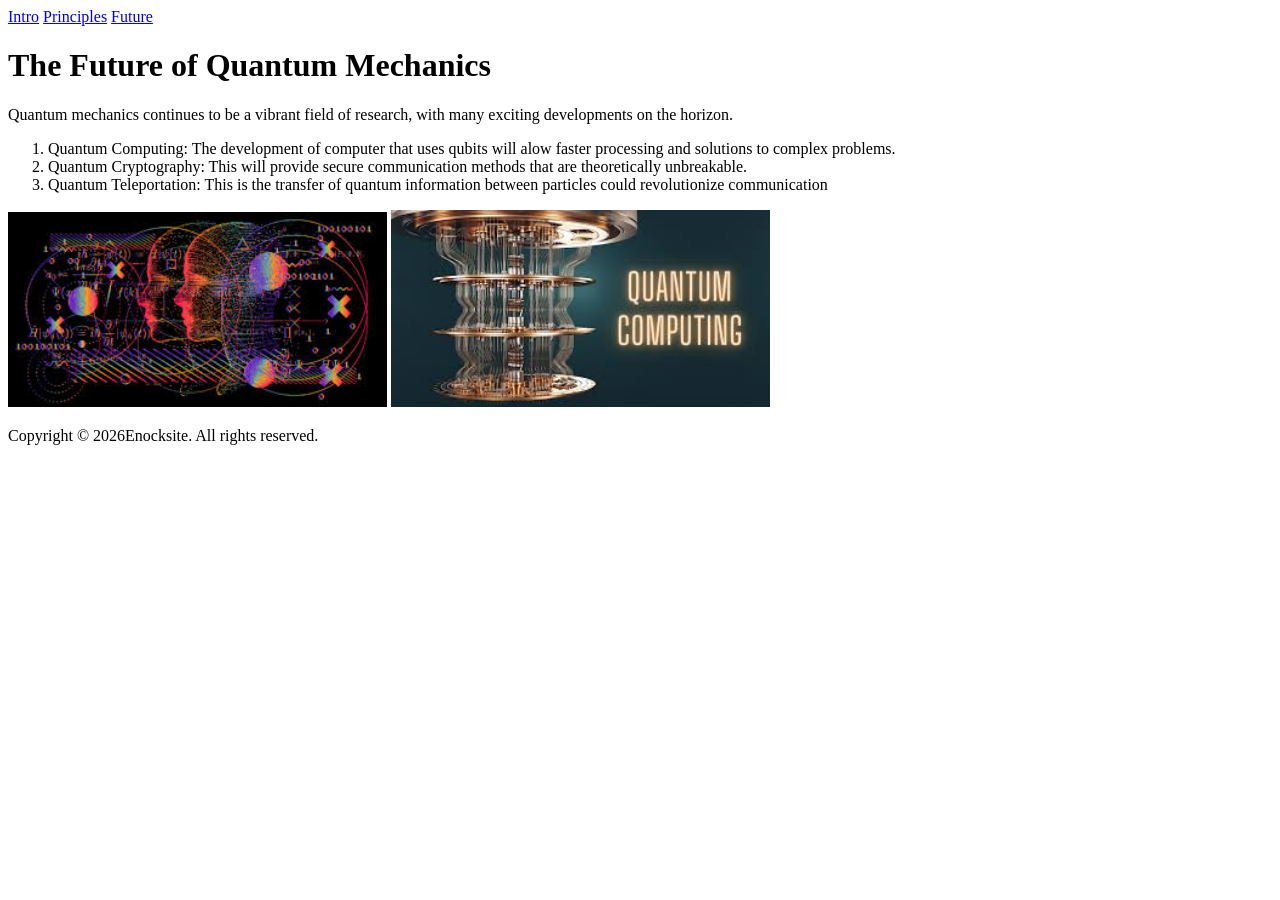
==== future.html @ fc39548e "Added html files" ====
<!DOCTYPE html>
<html lang="en">
<head>
    <meta charset="UTF-8">
    <meta name="viewport" content="width=device-width, initial-scale=1.0">
    <title>Future of Quantum Mechanics</title>
        
 </head>
 

 <body>
     <nav class="navbar">
        <a href="index.html">Intro</a>
        <a href="principles.html">Principles</a>
        <a href="future.html">Future</a>
    </nav>
    <h1>The Future of Quantum Mechanics</h1>
    <p>Quantum mechanics continues to be a vibrant field of research, with many exciting developments on the horizon.</p>
    <ol>
        <li> Quantum Computing: The development of computer that uses qubits will alow faster processing and solutions to complex problems.</li>
        <li> Quantum Cryptography: This will provide secure communication methods that are theoretically unbreakable.</li>
        <li> Quantum Teleportation: This is the transfer of quantum information between particles could revolutionize communication</li>
     </ol>
     <div class="future">
     <img src="future.jpeg" alt="Future of Quantum Mechanics" style="width:30%;height:auto;">
     <img src="future2.jpeg" alt="Future of Quantum Mechanics" style="width:30%;height:auto;">
 </div>
 <footer>
        <p>Copyright &copy; 2026Enocksite. All rights reserved.</p>
    </footer>
</body>
</html>
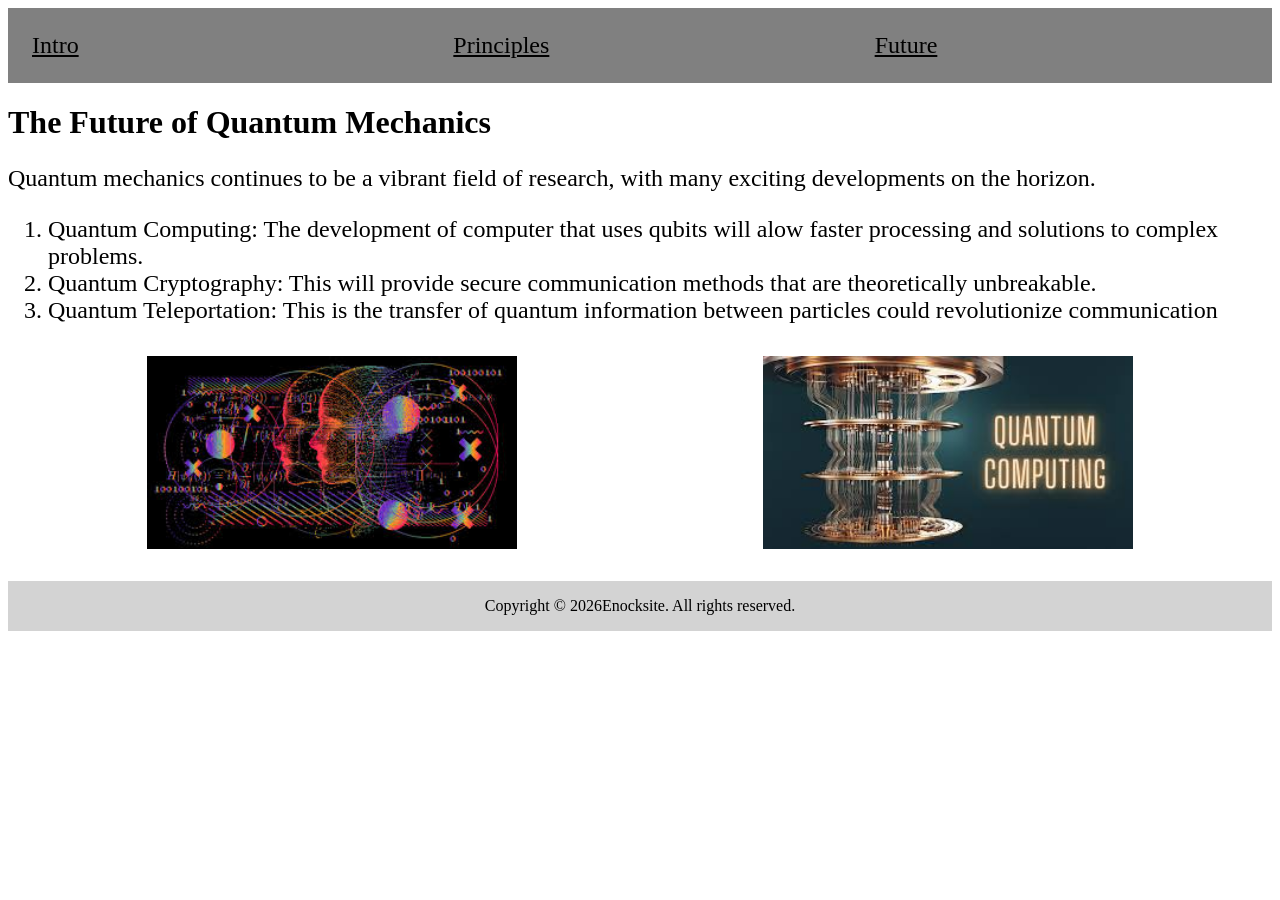
==== commit d5f9e320: "Added styling to future.html" ====
--- a/future.html
+++ b/future.html
@@ -6,7 +6,51 @@
     <title>Future of Quantum Mechanics</title>
         
  </head>
- 
+ <style>
+    h1 {
+        color: black;
+        font-size: 32px;
+    }
+    p {
+        color: black;
+        font-size: 24px;
+    }
+    li {
+        color: black;
+        font-size: 24px;
+    }
+    .navbar {
+        background-color: gray;
+        display: flex;
+    }
+    .navbar a {
+        color: black;
+        background-color: grey;
+        padding:  1em;
+        width: 100%;
+        position: sticky;
+        font-size: 24px;
+        align-items: center;
+    }
+    .navbar a:hover {
+        background-color: black;
+        color: white;
+    }
+    footer p {
+    background-color: lightgray;
+    color: black;
+    font-size: medium;
+    text-align: center;
+    padding: 1em;
+    bottom: 0;
+    
+}
+.future {
+    display: flex;
+    justify-content: space-around;
+    padding: 1em;
+}
+ </style>
 
  <body>
      <nav class="navbar">
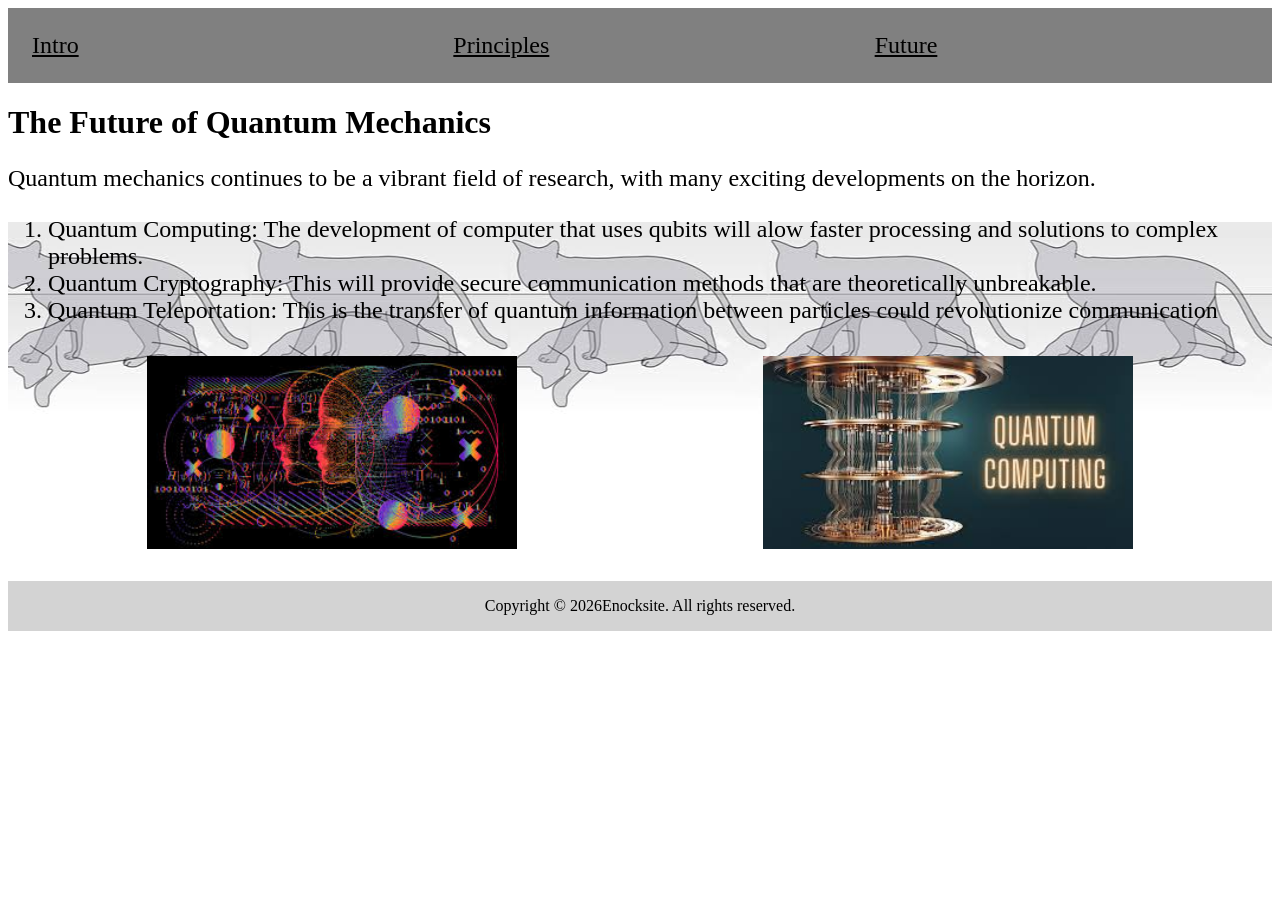
==== commit 841aafa6: "Added back image" ====
--- a/future.html
+++ b/future.html
@@ -50,9 +50,17 @@
     justify-content: space-around;
     padding: 1em;
 }
+.all {
+     background-image: url('background.jpeg');
+        background-position: center;
+        
+        background-size: auto;
+        background-repeat: repeat-x;
+}
  </style>
 
  <body>
+    <div class="all">
      <nav class="navbar">
         <a href="index.html">Intro</a>
         <a href="principles.html">Principles</a>
@@ -72,5 +80,6 @@
  <footer>
         <p>Copyright &copy; 2026Enocksite. All rights reserved.</p>
     </footer>
+    </div>
 </body>
 </html>
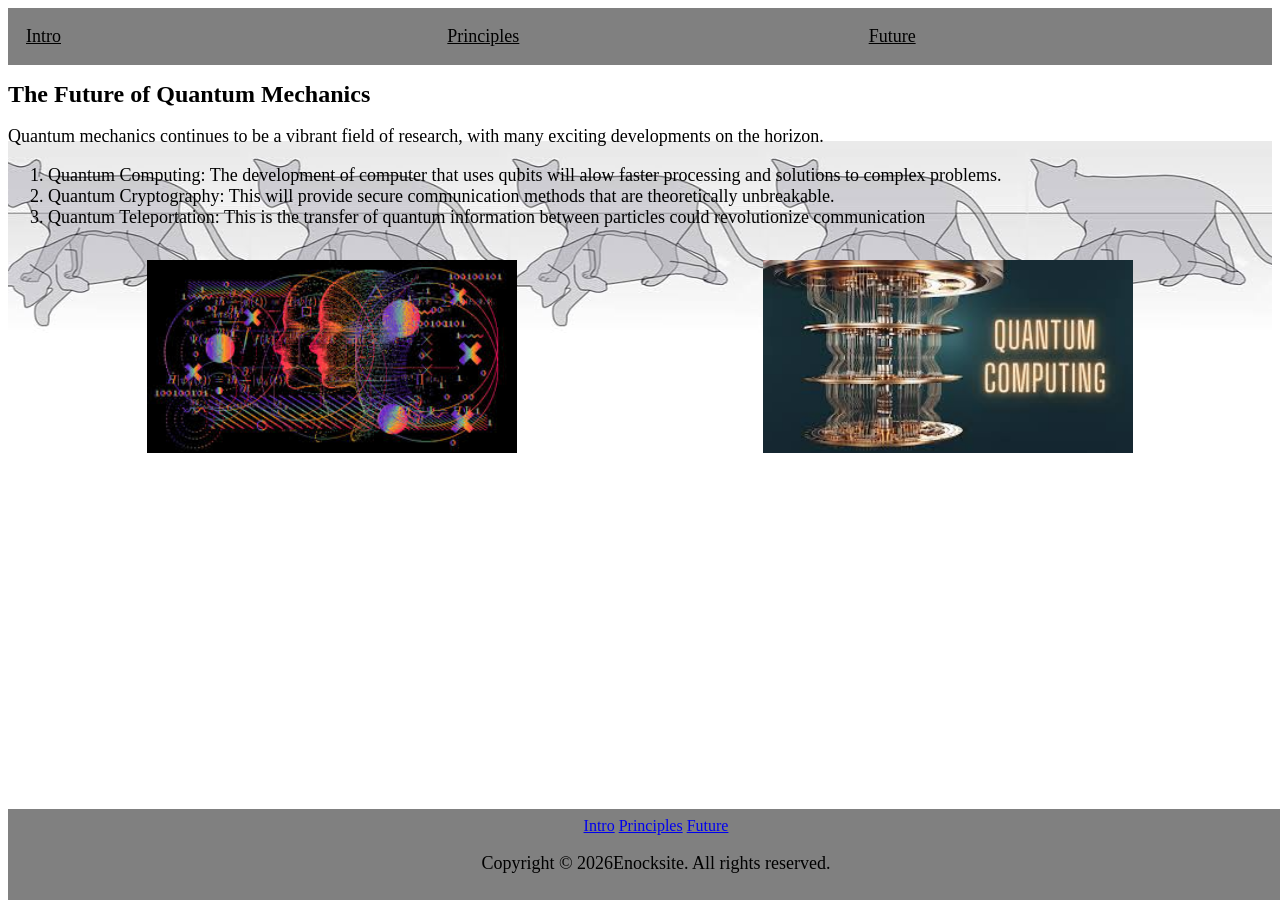
==== commit 05a8cd0e: "Added good footers" ====
--- a/future.html
+++ b/future.html
@@ -9,15 +9,15 @@
  <style>
     h1 {
         color: black;
-        font-size: 32px;
+        font-size: 24px;
     }
     p {
         color: black;
-        font-size: 24px;
+        font-size: 18px;
     }
     li {
         color: black;
-        font-size: 24px;
+        font-size: 18px;
     }
     .navbar {
         background-color: gray;
@@ -29,13 +29,23 @@
         padding:  1em;
         width: 100%;
         position: sticky;
-        font-size: 24px;
+        font-size: 18px;
         align-items: center;
     }
     .navbar a:hover {
         background-color: black;
         color: white;
     }
+   footer {
+    background-color: gray;
+    color: black;
+    text-align: center;
+    padding: 0.5em;
+    position: fixed;
+    width: 100%;
+    bottom: 0;
+}
+#
     footer p {
     background-color: lightgray;
     color: black;
@@ -78,6 +88,9 @@
      <img src="future2.jpeg" alt="Future of Quantum Mechanics" style="width:30%;height:auto;">
  </div>
  <footer>
+        <a href="index.html">Intro</a>
+        <a href="principles.html">Principles</a>
+        <a href="future.html">Future</a>
         <p>Copyright &copy; 2026Enocksite. All rights reserved.</p>
     </footer>
     </div>
